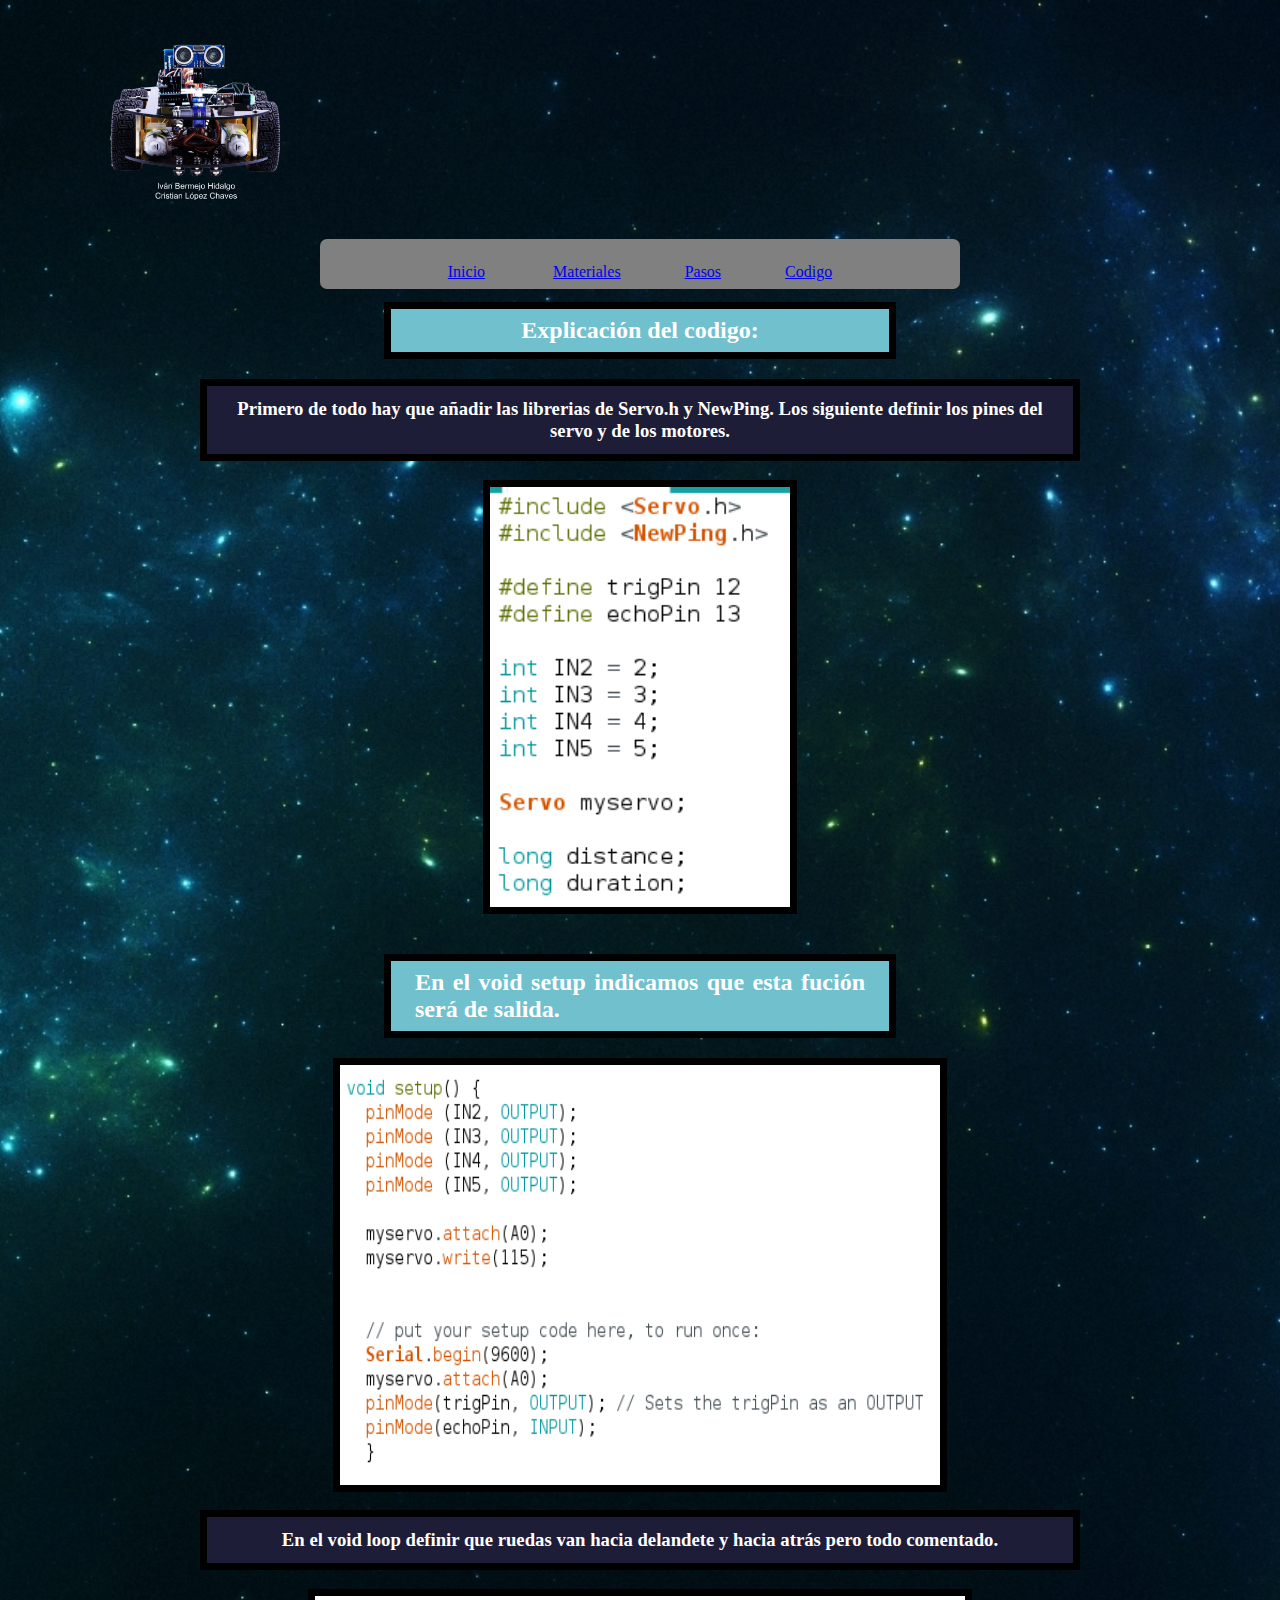
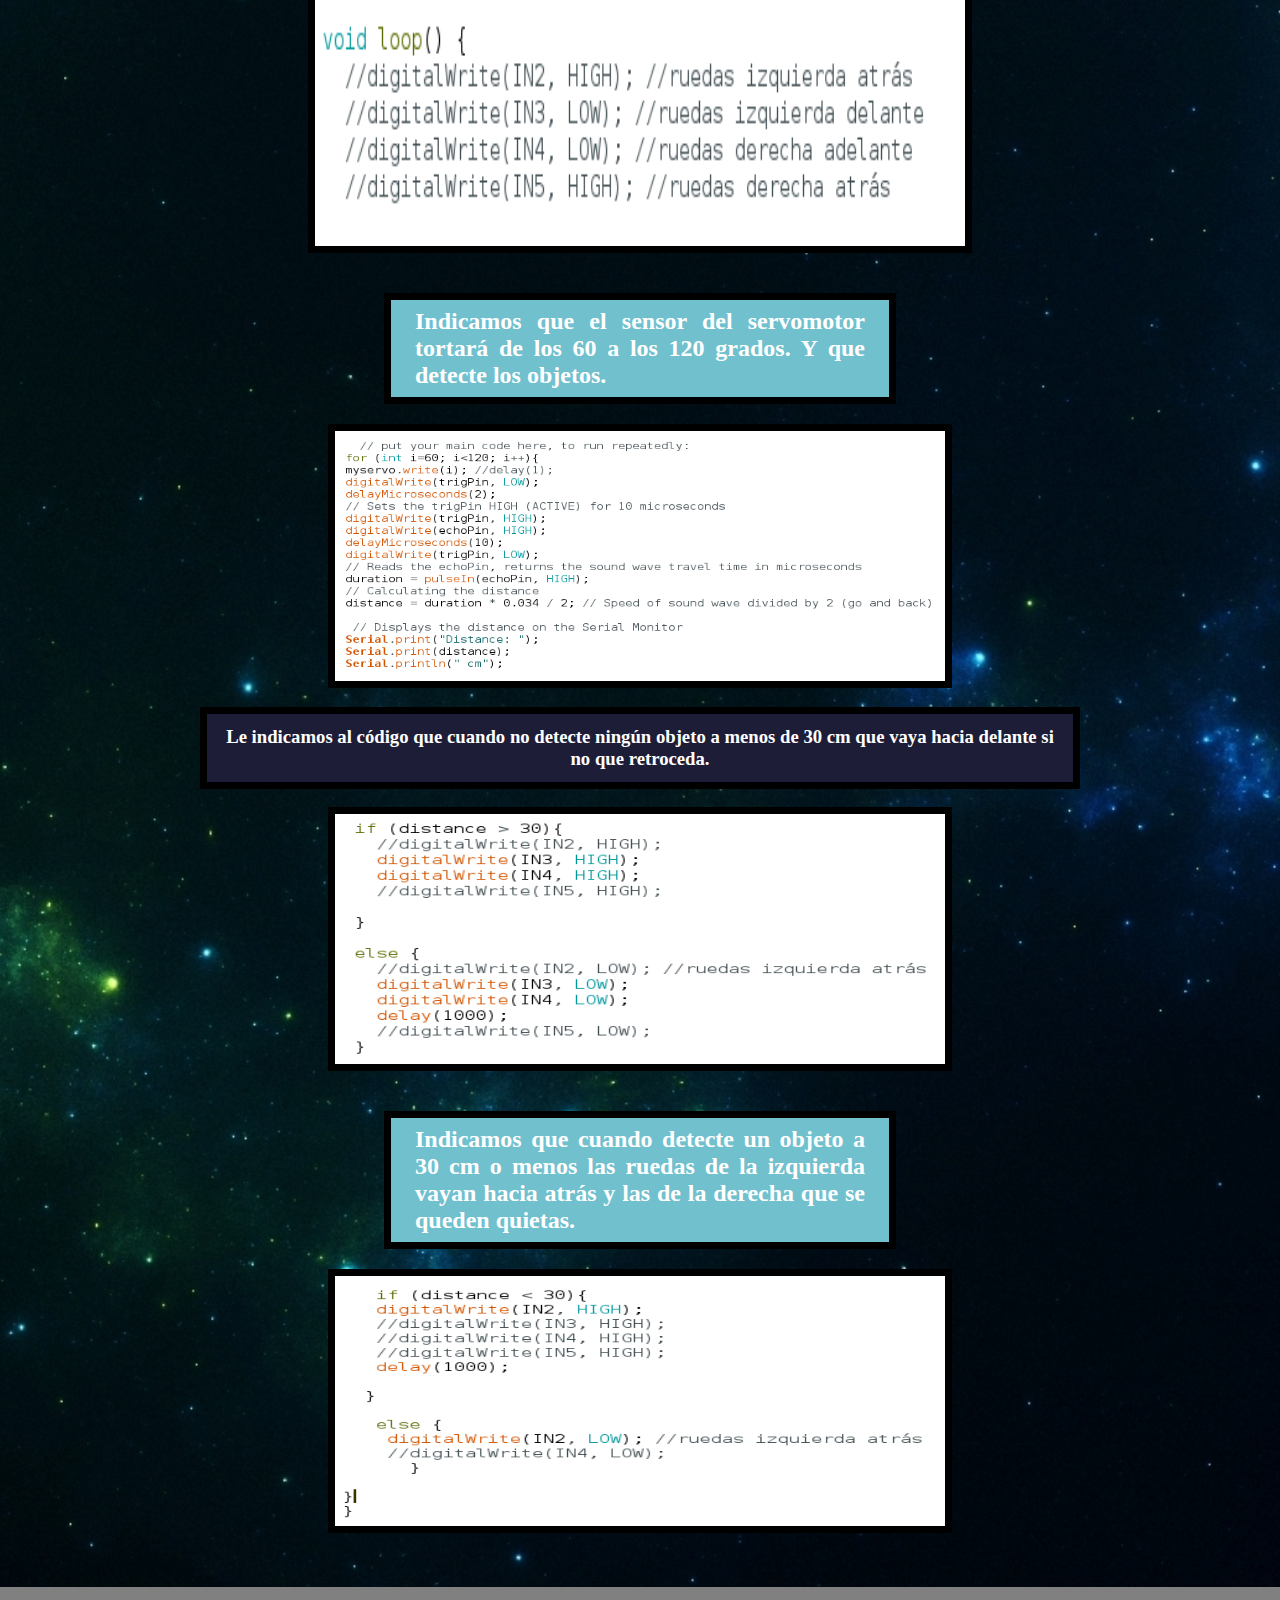
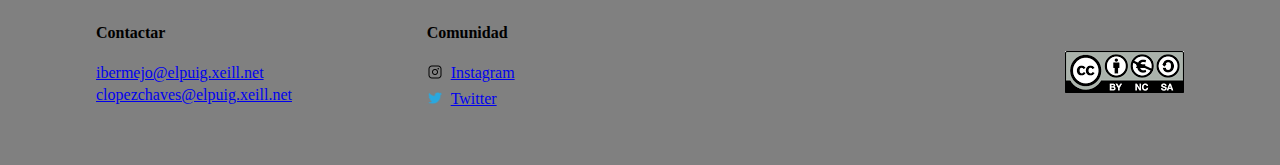
==== codigo.html @ f98bca53 "Add files via upload" ====
<!DOCTYPE html>
<html LANG="es">
  <head>
    <meta charset="utf-8">
    <link rel="stylesheet" href="principal.css">
    <link rel="stylesheet" href="menu.css">
    <link rel="stylesheet" href="footer.css">
    <link rel="stylesheet" href="style.css">
    <title>Robot Arduino</title>
  </head>
  <body>

    <div id="imag4">

      <div id="cabeza">
        <div id="logo">
          <img src="imagenes/fondo/5.png" alt="logo" width="30" height="30">
        </div>

    <div id="menu">
      <ul>
      <li><a href="index.html"><p>Inicio</p></a></li>
      <li><a href="materiales.html"><p>Materiales</p></a>
      <li><a href="pasos.html"><p>Pasos</p></a>
      <li><a href="codigo.html"><p>Codigo</p></a>
      </ul>
    </div>

    <div id="intro8">
      <h2>Explicación del codigo:</h2>
    </div>

    <div id="explicacion">
      <h3>Primero de todo hay que añadir las librerias de Servo.h y NewPing. Los siguiente definir los pines del servo y de los motores.</h3>
    </div>

    <div id="imagenes">
    <img src="imagenes/codigo/1.png" width="300" height="420" alt="Imagen"></a>
    </div>

    <div id="intro3">
      <h2>En el void setup indicamos que esta fución será de salida.</h2>
    </div>

    <div id="imagenes">
      <img src="imagenes/codigo/2.png" width="600" height="420" alt="Imagen"></a>
    </div>

    <div id="explicacion">
      <h3>En el void loop definir que ruedas van hacia delandete y hacia atrás pero todo comentado.</h3>
    </div>

    <div id="imagenes">
      <img src="imagenes/codigo/3.png" width="650" height="250" alt="Imagen"></a>
    </div>

    <div id="intro3">
      <h2>Indicamos que el sensor del servomotor tortará de los 60 a los 120 grados. Y que detecte los objetos.</h2>
    </div>

    <div id="imagenes">
      <img src="imagenes/codigo/4.png" width="610" height="250" alt="Imagen"></a>
    </div>

    <div id="explicacion">
      <h3>Le indicamos al código que cuando no detecte ningún objeto a menos de 30 cm que vaya hacia delante si no que retroceda.</h3>
    </div>

    <div id="imagenes">
      <img src="imagenes/codigo/5.png" width="610" height="250" alt="Imagen"></a>
    </div>

    <div id="intro3">
      <h2>Indicamos que cuando detecte un objeto a 30 cm o menos las ruedas de la izquierda vayan hacia atrás y las de la derecha que se queden quietas.</h2>
    </div>

    <div id="imagenes">
      <img src="imagenes/codigo/6.png" width="610" height="250" alt="Imagen"></a>
    </div>

    <br>
    <br>
    <br>

    <div id="footer">
      
      <div id="contacto">
        <h4>Contactar</h4>
        <a href="https://mail.google.com/mail/u/0/#inbox?compose=new"><p>ibermejo@elpuig.xeill.net</p></a>
        <a href="https://mail.google.com/mail/u/0/#inbox?compose=new"><p>clopezchaves@elpuig.xeill.net</p></a>
      </div>

      <div id="redessociales">
        <h4>Comunidad</h4>
        <ul>
          <img src="imagenes/redes/insta.png" width="16" height="16" alt="permisos"></i><br>
          <li id="uno"><a href="https://www.instagram.com"><p>Instagram</p></a></li>
          <img src="imagenes/redes/tw.png" width="16" height="16" alt="permisos"></i><br>
          <li id="dos"><a href="https://www.twitter.com/"><p>Twitter</p></a>
        </ul>
      </div>
    
      <div id="licencia">
      <img src="imagenes/permisos/permisos.png" alt="permisos">
      </div>
  </div>

  </body>
---- principal.css ----
h1 {
    background-color: #0982c9;
    color: white;
    padding: 18px;
    text-align: center;
    border: 7px solid black;
}

#intro h2 {
    background-color: #70c0ce;
    color: white;
    padding: 8px 24px;
    margin-top: 40px;
    margin-right: 30%;
    margin-left: 30%;
    text-align: justify;
    border: 7px solid black;

}

#intro2 h2 {
    background-color: #1d1d38;
    color: white;
    padding: 8px 24px;
    margin-top: 40px;
    margin-right: 30%;
    margin-left: 30%;
    text-align: justify;
    border: 7px solid black;

}

#intro3 h2 {
    background-color: #70c0ce;
    color: white;
    padding: 8px 24px;
    margin-top: 40px;
    margin-right: 30%;
    margin-left: 30%;
    text-align: justify;
    border: 7px solid black;

}

#personas h3 {
    color: white;
    text-align: center;
    background-color: #1d1d38;
    padding: 12px;
    margin-top: 5em;
    margin-left: 200px;
    margin-right: 200px;
    border: 7px solid black;

}

#explicacion h3 {
    color: white;
    text-align: center;
    background-color: #1d1d38;
    padding: 12px;
    margin-top: 1em;
    margin-left: 200px;
    margin-right: 200px;
    border: 7px solid black;

}

#imagenes img {
    display: block;
    margin-left: auto;
    margin-right: auto;
    border: 7px solid black;

}

video {
    display: block;
    margin-left: auto;
    margin-right: auto;
    margin-bottom: -5%;
}
---- menu.css ----
menu {
    padding-left: 0;
    margin: 0;
    padding-top: -50%;
  }
  
  #menu{
    position: relative;
    text-align: center;
    padding: 0.5em;
    margin-right: 20em;
    margin-left: 20em;
    top: 1.70em;
    background-color: gray;
    z-index: 5;
    border-radius: 7px;
    border-color: black;
  }
  
  #menu ul{
    list-style-type: none;
    padding-left: 0;
    padding-right: 0;
    margin-top: 0;
    margin-bottom: 0;
  }
  
  #menu li {
    display: inline-block;
    vertical-align: text-top;
  }
  
  #menu p{
  margin-right: 2em;
  margin-left: 2em;
  margin-bottom: 0;
  }
---- footer.css ----
#footer {
    background-color: gray;
    display: grid;
    grid-template-columns: 1fr 1fr 1fr;
    padding-top: 1em;
    padding-bottom: 1.25em;
  }
  
  #contacto {
    padding-left: 6em;
  
  }
  
  #contacto h4 {
    text-align: left;
  }
  
  #contacto p {
    text-align: left;
    margin-top: 0;
    margin-right: 0;
    margin-left: 0;
    margin-bottom: 0.25em;
  }
  
  #redessociales {
    text-align: left;
  }
  
  #redessociales ul {
    text-align: left;
    margin-top: 0;
    margin-bottom: 0;
    padding-left: 0;
    list-style-type: none;
  }
  
  #uno{
    margin-top: -2.25em;
    padding-left: 1.5em;
  }
  
  #redessociales p {
    margin-bottom: 0.5em;
  }
  
  #dos{
    margin-top: -2.25em;
    padding-left: 1.5em;
  }

  
  #licencia {
    position: relative;
    text-align: right;
    padding-right: 6em;
  }
  
  #licencia img {
    padding-top: 3em;
    padding-bottom: 3em;
  }
---- style.css ----
body {
    margin: 0em;
  }

#imag{
    position: relative;
    margin: 0;
    background-image: url(imagenes/fondo/6.jpg);
    background-repeat: no-repeat;
    background-size: cover;
    background-position: center;
    padding-right: 0em;
    padding-left: 0em;
  }

  #logo h1{
      position: relative;
      font-size: 50px;
      padding-top: -80%;
      text-align: center;
      color: white;
  }

  #logo{
    padding-top: 0.50em;
    padding-bottom: 0em;
  }
  
  #logo img{
    position: relative;
    padding-left: 6em;
    height: 200px;
    width: auto;
    z-index: 10;
  }

  #intro-2 {
    padding-top: 0.1em;
    padding-bottom: 0.1em;
    margin-top: 1em;
    margin-right: 22.5%;
    margin-left: 22.5%;
    background-color: rgba(0, 0, 0, 0.7);
  }

  #intro {
    color: white;
    text-align: justify;
    margin-left: 7%;
    margin-right: 7%;
}

  #intro-2 p{
      color: white;
      text-align: justify;
      margin-left: 7%;
      margin-right: 7%;
  }

  #portada {
      padding-top: 7%;
      text-align: center;
  }

  #imag2{
    position: relative;
    margin: 0;
    background-image: url(imagenes/fondo/10.jpg);
    background-repeat: no-repeat;
    background-size: cover;
    background-position: center;
    padding-right: 0em;
    padding-left: 0em;
  }
  
  .caja2{
    display: grid;
    background-color: black;
    grid-template-columns: repeat(4, 1fr);
    grid-gap: 10px;
    margin-top: 6em;
    margin-left: 2em;
    margin-right: 2em;
    border-radius: 15px;
    text-align: center;
  }
  .caja2-1{
    background-color: white;
    border-radius: 15px;
    font-size: 20px;
  }
  
  #imag3{
    position: relative;
    margin: 0;
    background-image: url(imagenes/fondo/11.jpg);
    background-repeat: no-repeat;
    background-size: cover;
    background-position: center;
    padding-right: 0em;
    padding-left: 0em;
  }

  #imag4{
    position: relative;
    margin: 0;
    background-image: url(imagenes/fondo/12.jpg);
    background-repeat: no-repeat;
    background-size: cover;
    background-position: center;
    padding-right: 0em;
    padding-left: 0em;
  }

  #intro8 h2 {
    background-color: #70c0ce;
    color: white;
    padding: 8px 24px;
    margin-top: 40px;
    margin-right: 30%;
    margin-left: 30%;
    text-align: center;
    border: 7px solid black;

}
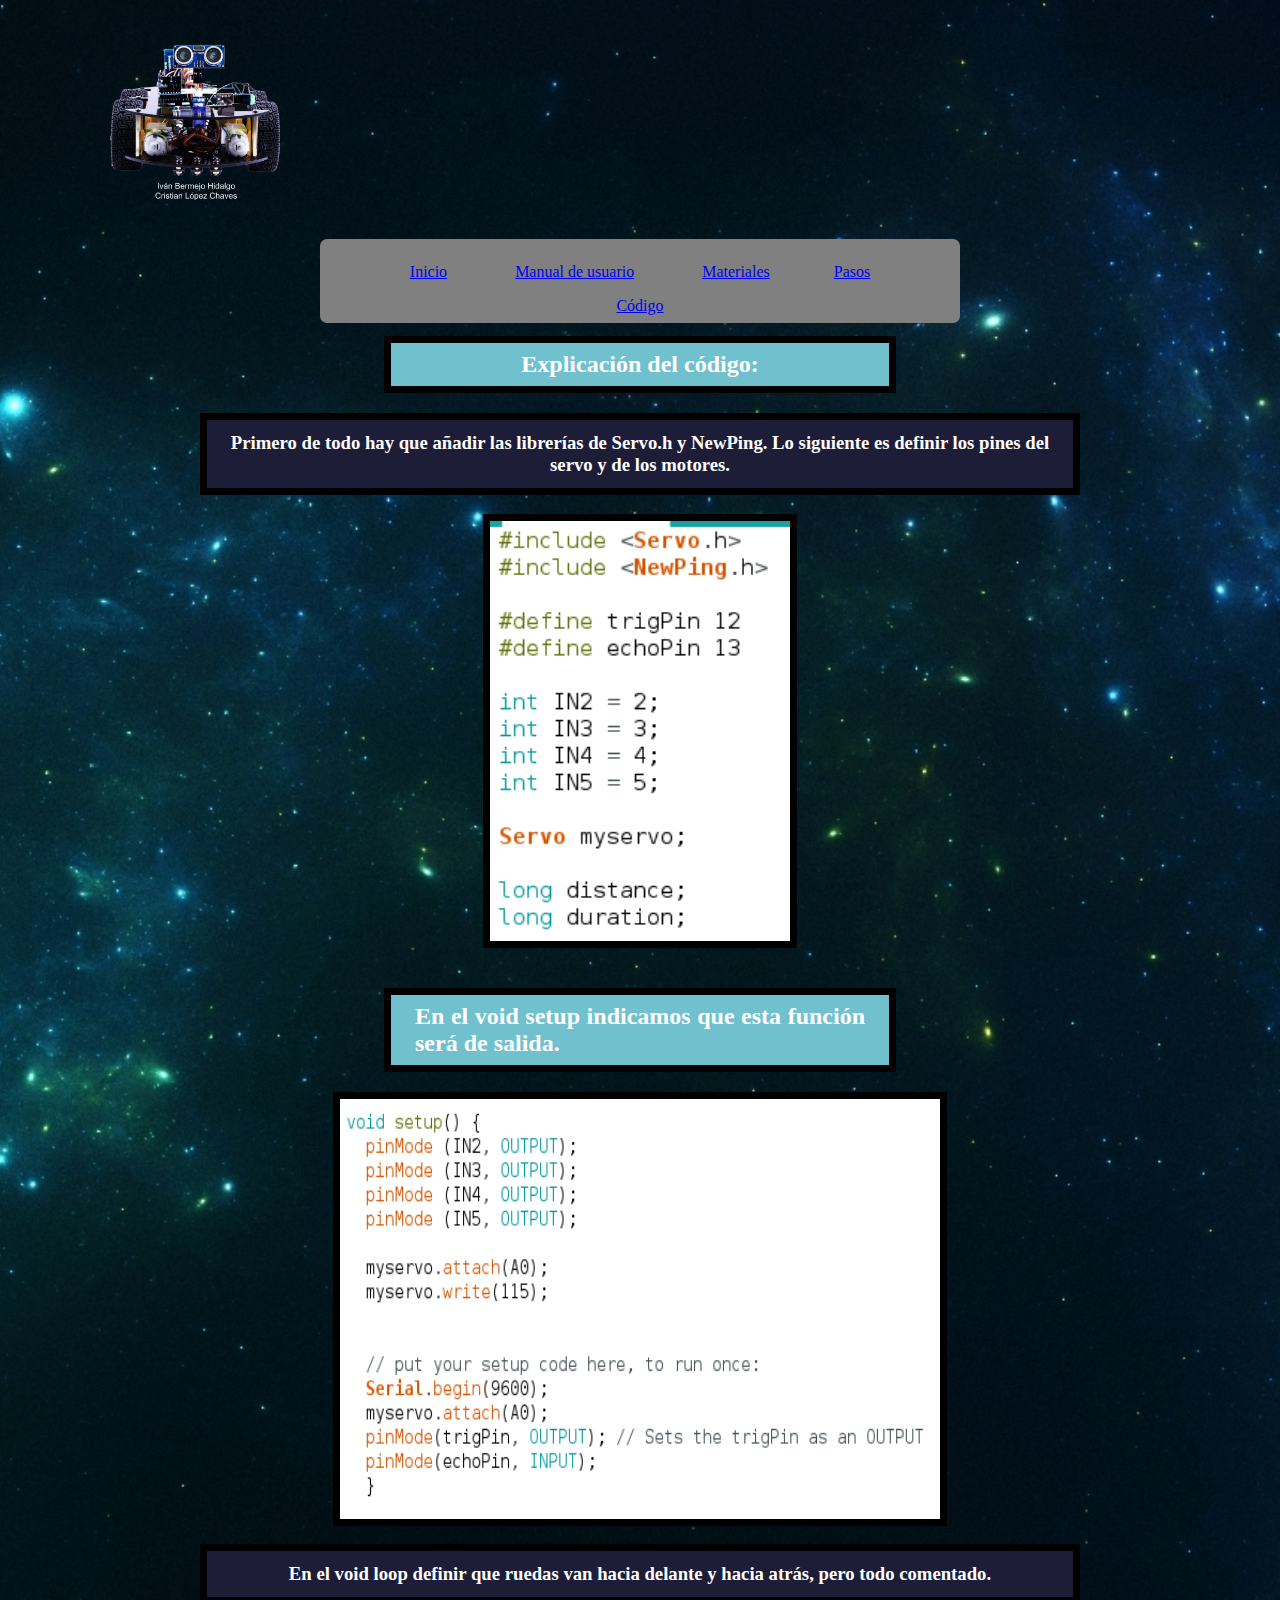
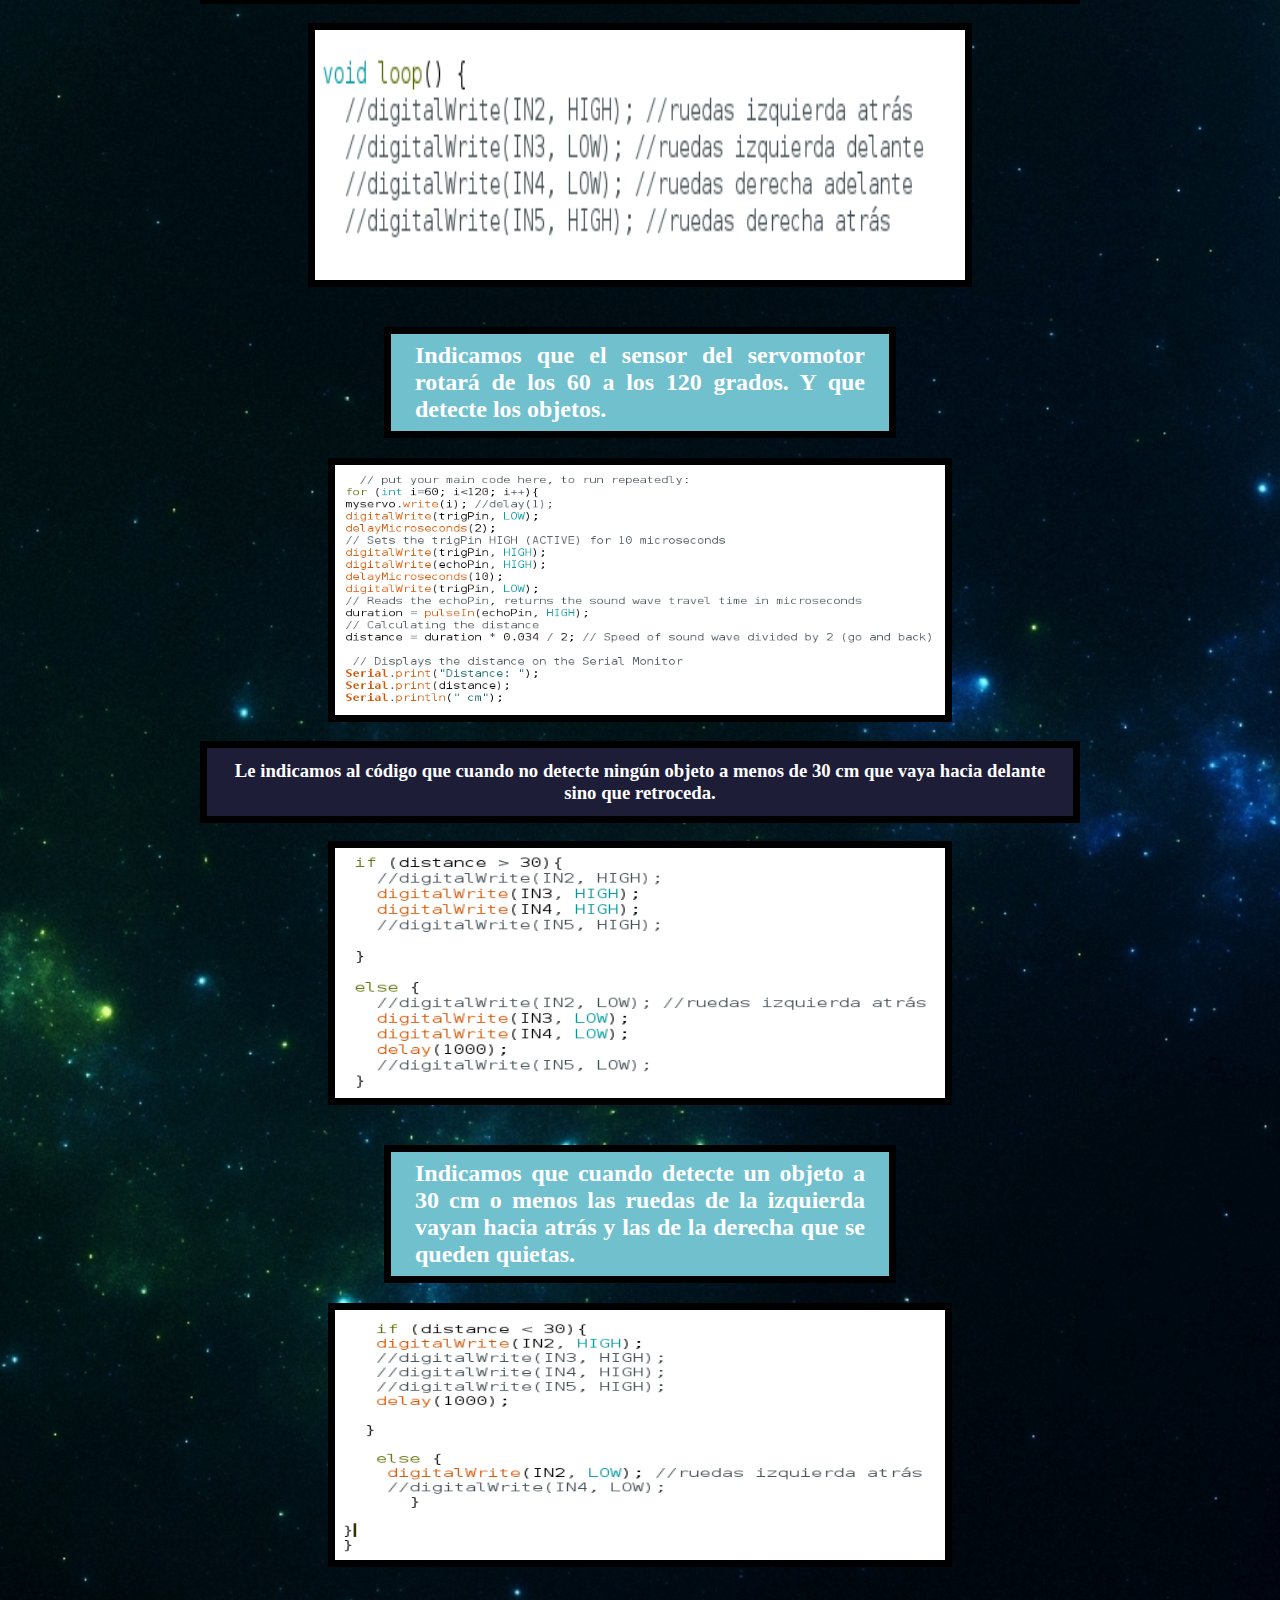
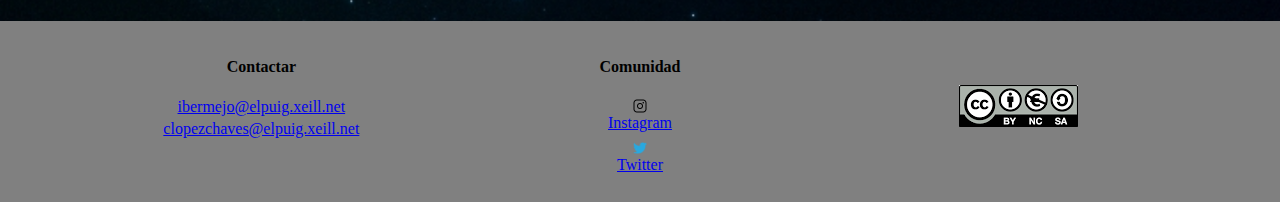
==== commit 785ae42e: "Add files via upload" ====
--- a/codigo.html
+++ b/codigo.html
@@ -20,18 +20,19 @@
     <div id="menu">
       <ul>
       <li><a href="index.html"><p>Inicio</p></a></li>
+      <li><a href="manual.html"><p>Manual de usuario</p></a></li>
       <li><a href="materiales.html"><p>Materiales</p></a>
       <li><a href="pasos.html"><p>Pasos</p></a>
-      <li><a href="codigo.html"><p>Codigo</p></a>
-      </ul>
+      <li><a href="codigo.html"><p>Código</p></a>
+        </ul>
     </div>
 
     <div id="intro8">
-      <h2>Explicación del codigo:</h2>
+      <h2>Explicación del código:</h2>
     </div>
 
     <div id="explicacion">
-      <h3>Primero de todo hay que añadir las librerias de Servo.h y NewPing. Los siguiente definir los pines del servo y de los motores.</h3>
+      <h3>Primero de todo hay que añadir las librerías de Servo.h y NewPing. Lo siguiente es definir los pines del servo y de los motores.</h3>
     </div>
 
     <div id="imagenes">
@@ -39,7 +40,7 @@
     </div>
 
     <div id="intro3">
-      <h2>En el void setup indicamos que esta fución será de salida.</h2>
+      <h2>En el void setup indicamos que esta función será de salida.</h2>
     </div>
 
     <div id="imagenes">
@@ -47,7 +48,7 @@
     </div>
 
     <div id="explicacion">
-      <h3>En el void loop definir que ruedas van hacia delandete y hacia atrás pero todo comentado.</h3>
+      <h3>En el void loop definir que ruedas van hacia delante y hacia atrás, pero todo comentado.</h3>
     </div>
 
     <div id="imagenes">
@@ -55,7 +56,7 @@
     </div>
 
     <div id="intro3">
-      <h2>Indicamos que el sensor del servomotor tortará de los 60 a los 120 grados. Y que detecte los objetos.</h2>
+      <h2>Indicamos que el sensor del servomotor rotará de los 60 a los 120 grados. Y que detecte los objetos.</h2>
     </div>
 
     <div id="imagenes">
@@ -63,7 +64,7 @@
     </div>
 
     <div id="explicacion">
-      <h3>Le indicamos al código que cuando no detecte ningún objeto a menos de 30 cm que vaya hacia delante si no que retroceda.</h3>
+      <h3>Le indicamos al código que cuando no detecte ningún objeto a menos de 30 cm que vaya hacia delante sino que retroceda.</h3>
     </div>
 
     <div id="imagenes">
@@ -84,13 +85,13 @@
 
     <div id="footer">
       
-      <div id="contacto">
+      <div id="contactar">
         <h4>Contactar</h4>
         <a href="https://mail.google.com/mail/u/0/#inbox?compose=new"><p>ibermejo@elpuig.xeill.net</p></a>
         <a href="https://mail.google.com/mail/u/0/#inbox?compose=new"><p>clopezchaves@elpuig.xeill.net</p></a>
       </div>
 
-      <div id="redessociales">
+      <div id="redes">
         <h4>Comunidad</h4>
         <ul>
           <img src="imagenes/redes/insta.png" width="16" height="16" alt="permisos"></i><br>
@@ -100,7 +101,7 @@
         </ul>
       </div>
     
-      <div id="licencia">
+      <div id="permiso">
       <img src="imagenes/permisos/permisos.png" alt="permisos">
       </div>
   </div>
--- a/principal.css
+++ b/principal.css
@@ -79,4 +79,5 @@
     margin-left: auto;
     margin-right: auto;
     margin-bottom: -5%;
+    margin-top: -4em;
 }--- a/footer.css
+++ b/footer.css
@@ -6,29 +6,29 @@
     padding-bottom: 1.25em;
   }
   
-  #contacto {
+  #contactar {
     padding-left: 6em;
   
   }
   
-  #contacto h4 {
-    text-align: left;
+  #contactar h4 {
+    text-align: center;
   }
   
-  #contacto p {
-    text-align: left;
+  #contactar p {
+    text-align: center;
     margin-top: 0;
     margin-right: 0;
     margin-left: 0;
     margin-bottom: 0.25em;
   }
   
-  #redessociales {
-    text-align: left;
+  #redes {
+    text-align: center;
   }
   
-  #redessociales ul {
-    text-align: left;
+  #redes ul {
+    text-align: center;
     margin-top: 0;
     margin-bottom: 0;
     padding-left: 0;
@@ -40,8 +40,13 @@
     padding-left: 1.5em;
   }
   
-  #redessociales p {
+  #redes p {
     margin-bottom: 0.5em;
+    margin-right: 1.5em;
+  }
+
+  #redes img {
+    margin-bottom: 1em;
   }
   
   #dos{
@@ -50,13 +55,13 @@
   }
 
   
-  #licencia {
+  #permiso {
     position: relative;
-    text-align: right;
+    text-align: center;
     padding-right: 6em;
   }
   
-  #licencia img {
+  #permiso img {
     padding-top: 3em;
     padding-bottom: 3em;
   }--- a/style.css
+++ b/style.css
@@ -112,6 +112,17 @@
     padding-left: 0em;
   }
 
+  #imag5{
+    position: relative;
+    margin: 0;
+    background-image: url(imagenes/fondo/13.jpg);
+    background-repeat: no-repeat;
+    background-size: cover;
+    background-position: center;
+    padding-right: 0em;
+    padding-left: 0em;
+  }
+
   #intro8 h2 {
     background-color: #70c0ce;
     color: white;
